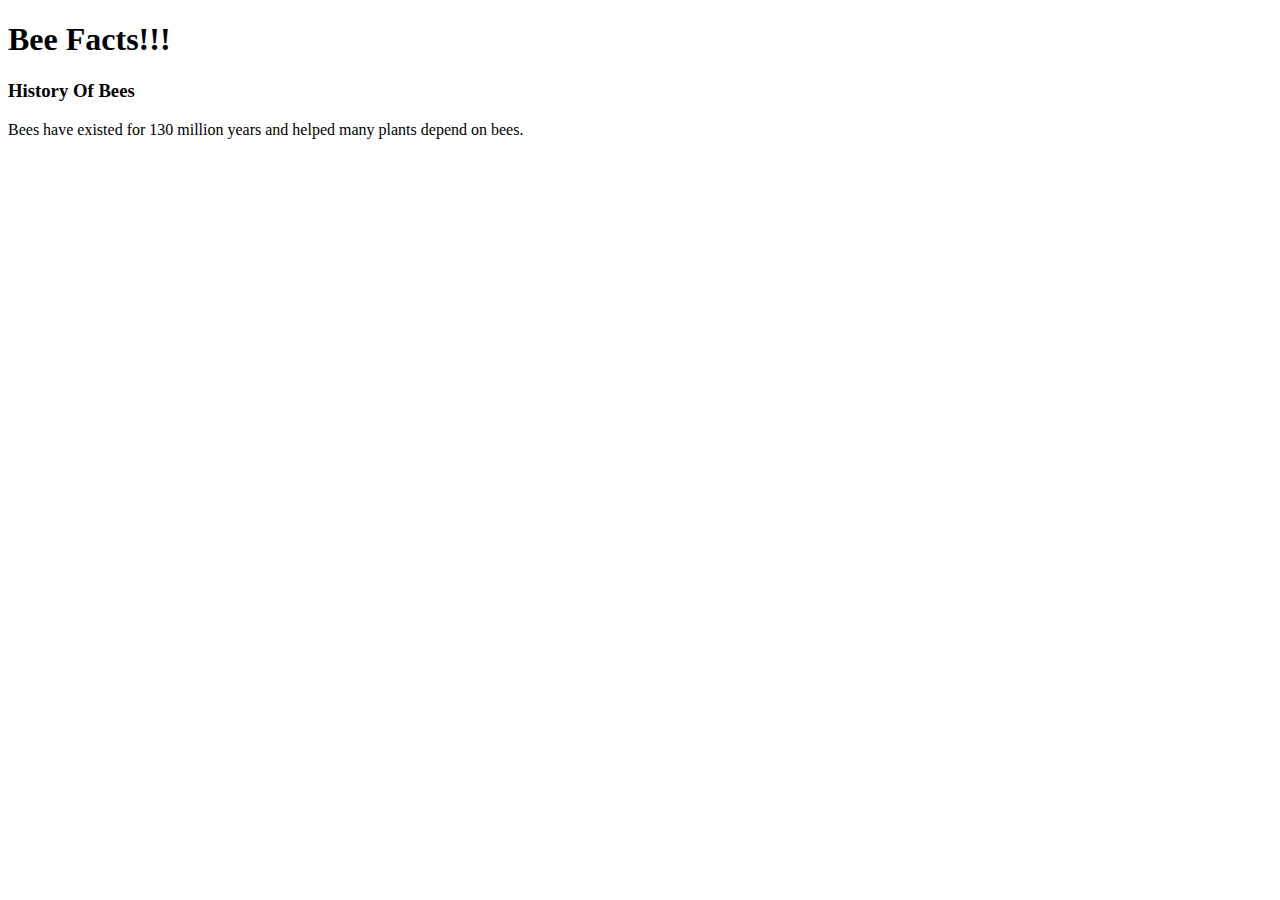
==== index.html @ 1542ba02 "I need to add a html, css, and javascript file to build a website over the rest of the week" ====
<!DOCTYPE html>
<html>

 <head>
 
 </head>

 <body>
 
 <h1>
    Bee Facts!!!
 </h1>

 <h3>History Of Bees</h3>

 <p>Bees have existed for 130 million years and helped many plants depend on bees.</p>




 </body>











</html>
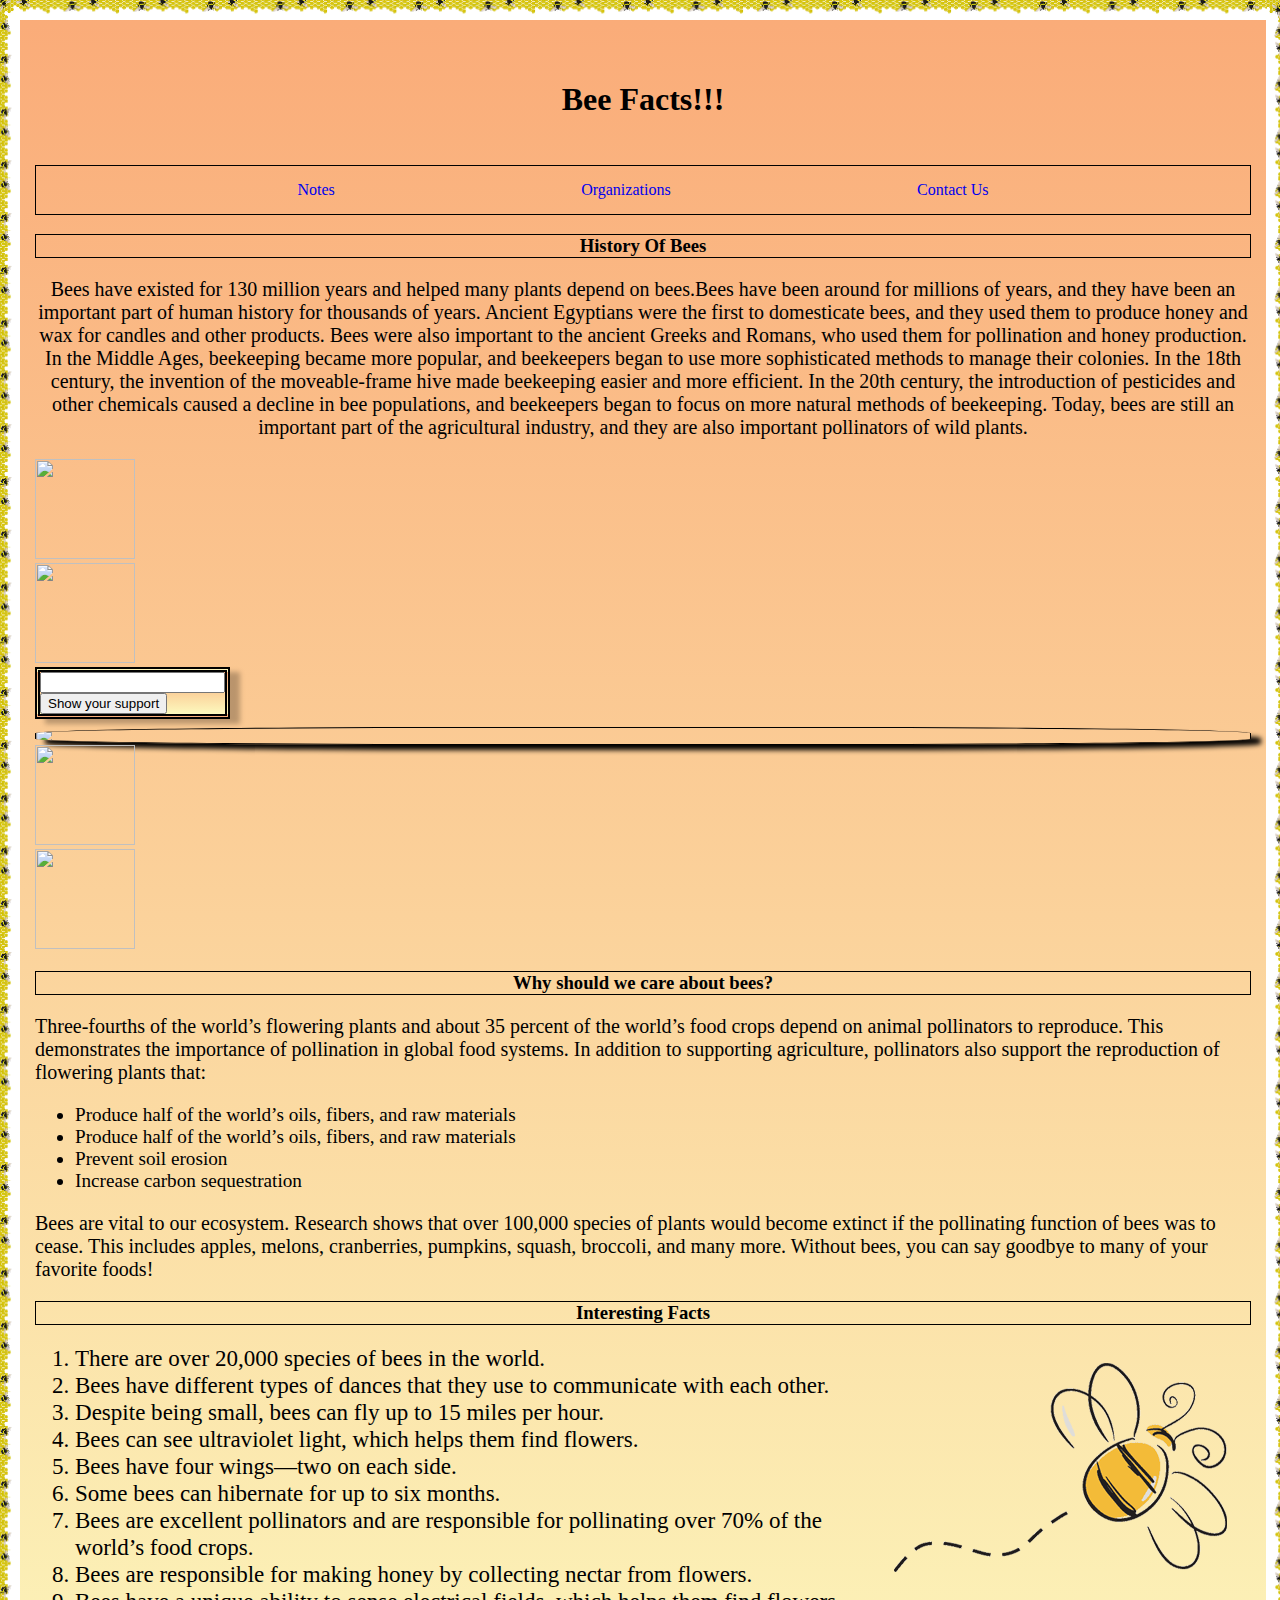
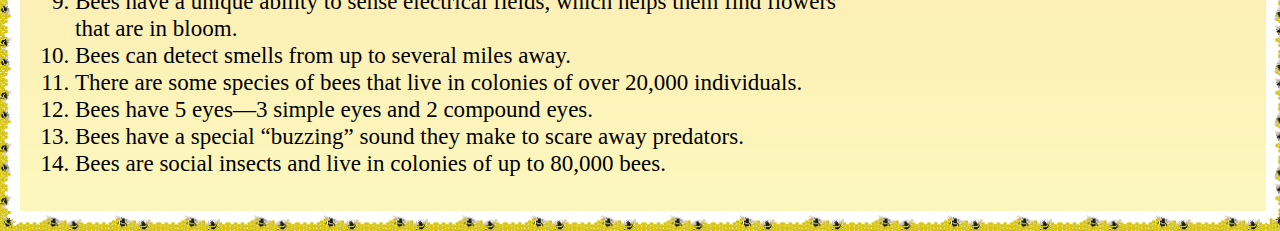
==== commit f87025b6: "I made changes becuase I wanted my website to have a comment section, pictures, cute boraders, and a" ====
--- a/index.html
+++ b/index.html
@@ -2,32 +2,155 @@
 <html>
 
  <head>
- 
+   <link rel="stylesheet" href="style.css" />
+   
  </head>
 
  <body>
  
+
  <h1>
-    Bee Facts!!!
+   Bee Facts!!!
  </h1>
 
- <h3>History Of Bees</h3>
 
- <p>Bees have existed for 130 million years and helped many plants depend on bees.</p>
+
+ <nav>
+   
+   <a href = "https://www.w3schools.com/css/css_navbar_horizontal.asp">Notes</a>
+   <a href= "index2.html"> Organizations </a>
+   <a href= "kldvadjs;f">Contact Us</a>
+      
+ </nav>
+ 
 
 
 
 
- </body>
+ <h3>History Of Bees</h3>
+
+
+
+ <p id = "UpperText"> 
+   Bees have existed for 130 million years and helped many plants depend on bees.Bees have been around for millions of years, and they have been an important part of human history for thousands of years. Ancient Egyptians were the first to domesticate bees, and they used them to produce honey and wax for candles and other products. Bees were also important to the ancient Greeks and Romans, who used them for pollination and honey production. In the Middle Ages, beekeeping became more popular, and beekeepers began to use more sophisticated methods to manage their colonies. In the 18th century, the invention of the moveable-frame hive made beekeeping easier and more efficient. In the 20th century, the introduction of pesticides and other chemicals caused a decline in bee populations, and beekeepers began to focus on more natural methods of beekeeping. Today, bees are still an important part of the agricultural industry, and they are also important pollinators of wild plants.
+ </p>
 
 
 
 
+ <div class="bees" id = "Fly">
+   <img src = "https://media4.giphy.com/media/UPXcLCrdSUWnlcuQ3M/giphy.gif?cid=790b76119cfbe65b9d84ae6a080ce9c7cb1a741c78e538a8&rid=giphy.gif&ct=s"/>
+ </div>
+
+
+
+ <div  class="bees" id = "Fly2">
+   <img src = "https://media4.giphy.com/media/UPXcLCrdSUWnlcuQ3M/giphy.gif?cid=790b76119cfbe65b9d84ae6a080ce9c7cb1a741c78e538a8&rid=giphy.gif&ct=s"/>
+ </div>
+
+
+   <div id = "commentSection">
+      
+      <input type="text" id="inputBox">
+      <button onclick="printInput()" id = "submitBtn">Show your support</button>
+      <div id ="sampleText"></div> 
+   
+   </div>
+
+   <div id = "stationarypic">
+      <img src = "https://www.westernpest.com/wp-content/uploads/honey-bee-4.jpg"/>
+   </div>
+
+
+
+   <div class="bees" id = "Fly3">
+      <img src = "https://media4.giphy.com/media/UPXcLCrdSUWnlcuQ3M/giphy.gif?cid=790b76119cfbe65b9d84ae6a080ce9c7cb1a741c78e538a8&rid=giphy.gif&ct=s"/>
+   </div>
+
+
+ <div class="bees" id = "Fly4">
+   <img src = "https://media4.giphy.com/media/UPXcLCrdSUWnlcuQ3M/giphy.gif?cid=790b76119cfbe65b9d84ae6a080ce9c7cb1a741c78e538a8&rid=giphy.gif&ct=s"/>
+ </div>
+
+
+ <h3>Why should we care about bees?</h3>
+
+ <p>
+   Three-fourths of the world’s flowering plants and about 35 percent of the world’s food crops depend on animal pollinators to reproduce. This demonstrates the importance of pollination in global food systems. In addition to supporting agriculture, pollinators also support the reproduction of flowering plants that:
+ </p>
 
 
 
 
+<!-- <input placeholder="Search..."></input> -! How to do a search bar -->
+   
+ 
+ 
+ 
+   <ul> 
+   <li>Produce half of the world’s oils, fibers, and raw materials</li>
+   <li>Produce half of the world’s oils, fibers, and raw materials</li>
+   <li>Prevent soil erosion</li>
+   <li>Increase carbon sequestration</li>
+   </ul>
 
 
+<p>   
+   Bees are vital to our ecosystem. Research shows that over 100,000 species of plants would become extinct if the pollinating function of bees was to cease. This includes apples, melons, cranberries, pumpkins, squash, broccoli, and many more. Without bees, you can say goodbye to many of your favorite foods!
+</p>
+
+
+<h3>
+   
+   Interesting Facts
+
+</h3>
+
+<div>
+
+   <img id = "cutebee2" src = "cutebee2.png"/>
+
+</div>
+
+ <div>
+         <ol>
+ 
+            <li> There are over 20,000 species of bees in the world. </li>
+
+            <li> Bees have different types of dances that they use to communicate with each other. </li>
+
+            <li> Despite being small, bees can fly up to 15 miles per hour. </li>
+
+            <li> Bees can see ultraviolet light, which helps them find flowers. </li>
+
+            <li> Bees have four wings—two on each side. </li>
+
+            <li> Some bees can hibernate for up to six months. </li>
+
+            <li> Bees are excellent pollinators and are responsible for pollinating over 70% of the world’s food crops. </li>
+
+            <li> Bees are responsible for making honey by collecting nectar from flowers. </li>
+
+            <li> Bees have a unique ability to sense electrical fields, which helps them find flowers that are in bloom. </li>
+
+            <li> Bees can detect smells from up to several miles away. </li>
+
+            <li> There are some species of bees that live in colonies of over 20,000 individuals. </li>
+
+            <li> Bees have 5 eyes—3 simple eyes and 2 compound eyes. </li>
+
+            <li>Bees have a special “buzzing” sound they make to scare away predators. </li>
+
+            <li>Bees are social insects and live in colonies of up to 80,000 bees. </li>
+ 
+         </ol>
+
+         
+
+   </div>
+
+   
+ </body>
+ <script src = "script.js"></script>
 
 </html>--- a/style.css
+++ b/style.css
@@ -0,0 +1,212 @@
+body {
+    background: linear-gradient(#FAAB78, #FCF9BE);
+    border: 20px solid transparent;
+    padding: 15px;
+    border-image: url(Boaderimg.jpeg) 20% round;
+    margin: 0%;
+    width: 95%;
+    box-shadow: 10px 5px 5px rgba(255, 213, 62, 0.804);
+}
+
+a{
+    text-decoration: none;
+    text-decoration-color:#FFD384 ;
+}
+
+#stationarypic img {
+    border-radius: 35%;
+    padding: 0%;
+    margin: 60px auto 0 auto;
+    display:flex;
+    justify-content:space-around; 
+    border: 1px solid black; 
+    box-shadow: 10px 5px 5px black;
+    
+}
+
+
+
+h1 {
+    text-align: center;
+    border: 1px solid yellow;
+    background-size: 100% 90px;
+    background-repeat: repeat;
+    border: 10px solid transparent;
+    padding: 15px;
+    border-image: url() 40 round;
+}
+
+
+
+nav {
+    display: inline-block;
+    border: 1px solid black;
+    padding: 15px;
+    display:flex;
+    justify-content:space-evenly; 
+    
+}
+
+
+  
+h3{
+
+    text-align: center;
+    border: 1px solid black;
+}
+
+
+
+#UpperText {
+
+    font-size: 20px;
+    text-align: center;
+
+}
+
+
+p {
+
+    font-size: 20px;
+}
+
+
+li{
+    font-size: larger;
+}
+
+
+
+ol{
+    font-size: larger;
+}
+
+#commentSection{
+
+    height: min-content;
+    border-color: black;
+    border-style: double;
+    border-width: 5px;
+    width: min-content;
+    max-width: 300px;
+    max-height: 300px;
+    overflow: hidden;
+    float: left;
+    box-shadow: 10px 5px 5px rgba(0, 0, 0, 0.259);
+    background: linear-gradient(#FAAB78, #FCF9BE);
+    overflow-y:scroll;
+    
+}
+
+#sampleText{
+
+    display: flex;
+    flex-direction: column;
+}
+
+.bees img {
+    width: 100px;
+    height: 100px;
+    position: relative;
+    animation-name: example;
+    animation-duration: 6s;
+    animation-iteration-count: infinite;
+    animation-direction: normal;  
+}
+
+@keyframes example {
+    0%   {left:0px; top:0px; transform: rotateZ(0deg);}
+    25%  {left:200px; top:0px; transform: rotateZ(0deg);}
+    50%  {left:400px; top:0px; transform: rotateZ(0deg);}
+    75%  {left:800px; top:0px; transform: rotateZ(0deg);}
+    95%  {left:1200px;top:0px; transform: rotateZ(0deg);}
+    100% {left:1400px; top:0px; transform: rotateZ(0deg);}
+  }
+
+
+
+
+#cutebee2 {
+
+    float:right;
+
+}
+
+
+
+
+/* #cutebee2 {
+
+    float:right;
+    
+  }
+   */
+
+/*#Fly {
+
+    position:relative;
+    animation-name: example;
+    animation-duration: 10s;
+    margin-left: 5px;
+    margin-right: 0px;
+    width: 10%;
+    height:10%;
+    object-position: 20px 20%;
+  }
+
+
+  #Fly img {
+    position: relative;
+    animation-name: example;
+    animation-duration: 40s
+    animation-iteration-count: infinite;
+    animation-direction: alternate;
+    margin-left: 5px;
+    margin-right: 0px;
+    width: 30%;
+    object-position: 20px 20%;
+  }
+  
+
+  #Fly2 img {
+    margin-left: 5px;
+    margin-right: 0px;
+    width: 30%;
+    object-position: 20px 20%;
+    position: relative;
+    animation-name: example;
+    animation-duration: 40s
+    animation-iteration-count: infinite;
+    animation-direction: alternate;
+  } 
+
+  #Fly3 img {
+    margin-left: 5px;
+    margin-right: 0px;
+    width: 30%;
+    object-position: 20px 20%;
+    position: relative;
+    animation-name: example;
+    animation-duration: 40s
+    animation-iteration-count: infinite;
+    animation-direction: alternate;
+  } 
+
+
+  #Fly4 img {
+    margin-left: 5px;
+    margin-right: 0px;
+    width: 30%;
+    object-position: 20px 20%;
+    position: relative;
+    animation-name: example;
+    animation-duration: 40s
+    animation-iteration-count: infinite;
+    animation-direction: alternate;
+  } */
+
+  
+  /* The element to apply the animation to */
+ 
+
+  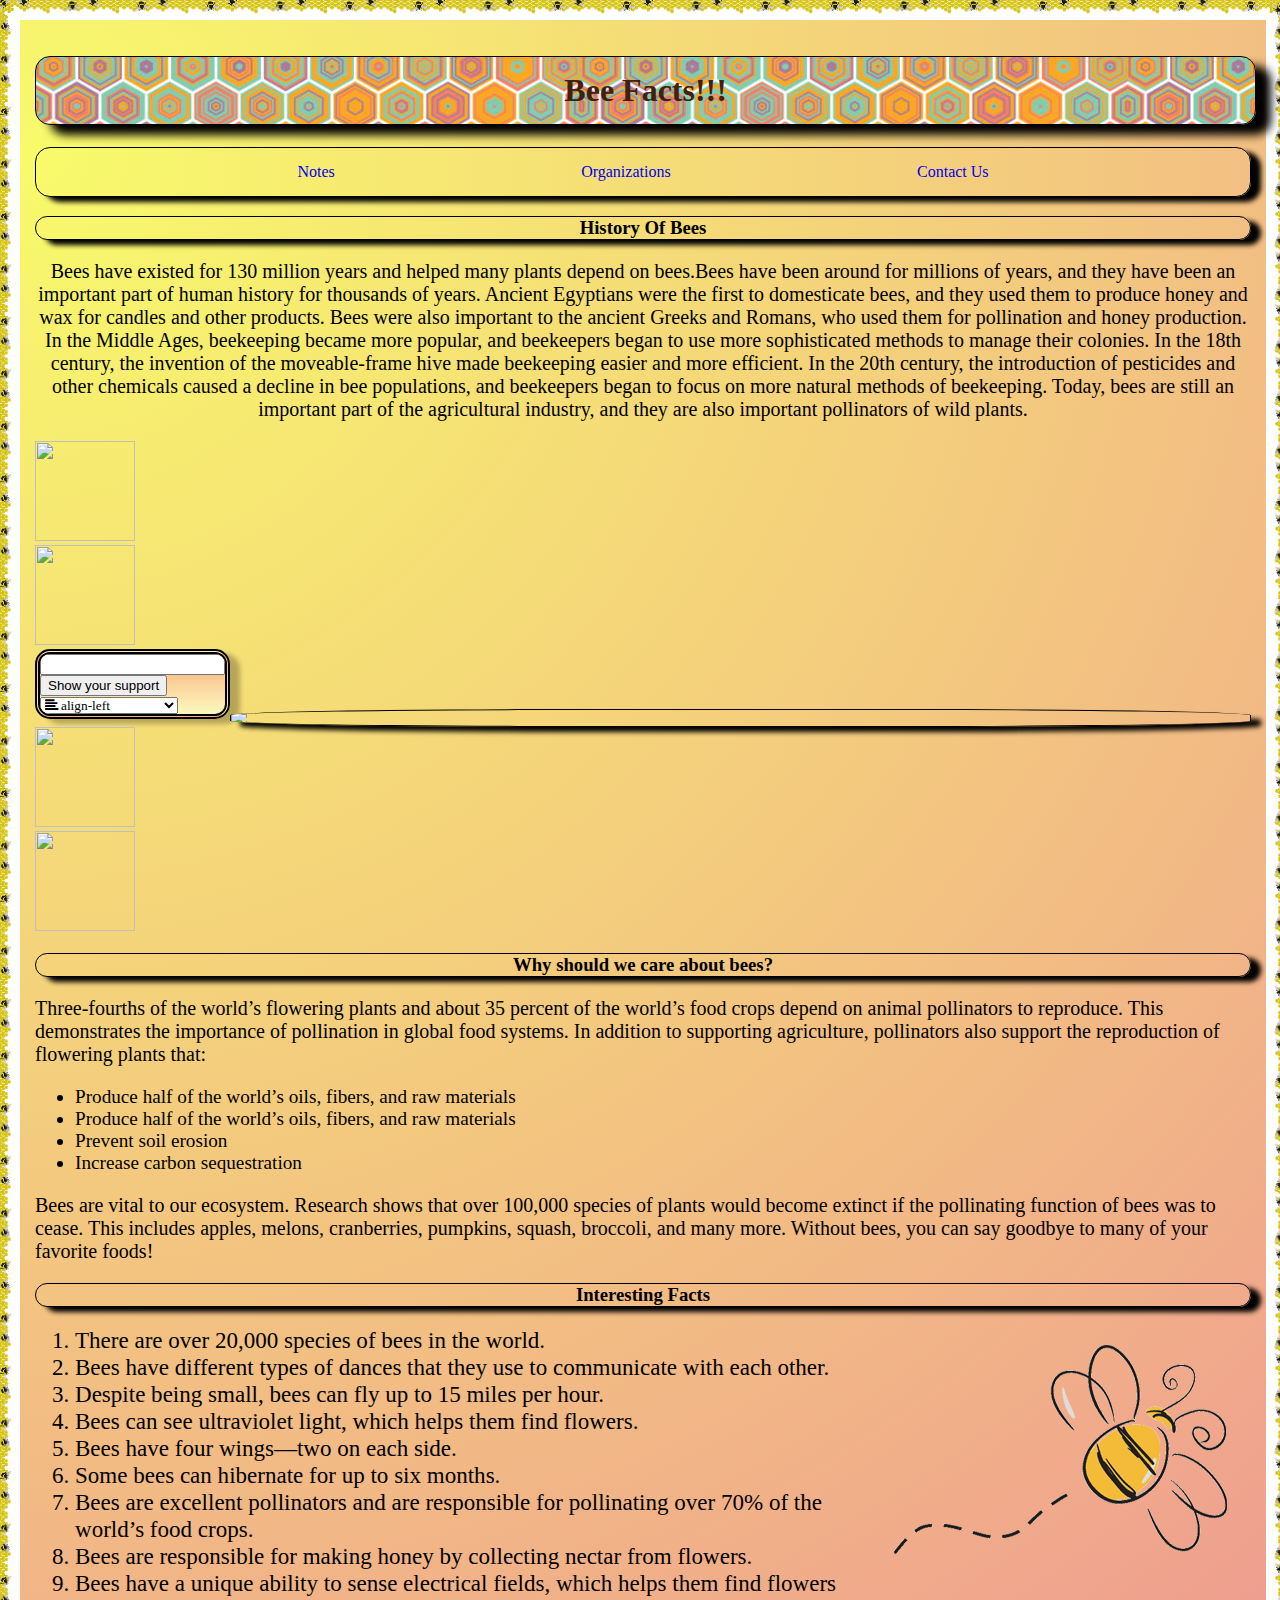
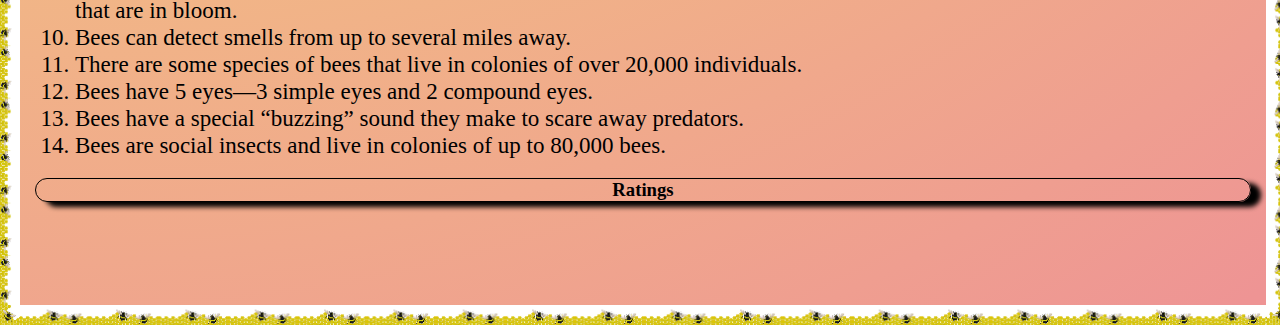
==== commit df45578a: "I changed the website so people ncould rate my website and I made it so people could choose a icon" ====
--- a/index.html
+++ b/index.html
@@ -2,7 +2,7 @@
 <html>
 
  <head>
-   <link rel="stylesheet" href="style.css" />
+  
    
  </head>
 
@@ -24,6 +24,7 @@
  </nav>
  
 
+ 
 
 
 
@@ -54,6 +55,23 @@
       <input type="text" id="inputBox">
       <button onclick="printInput()" id = "submitBtn">Show your support</button>
       <div id ="sampleText"></div> 
+      <link rel="stylesheet" href="style.css" />
+      <link href="https://maxcdn.bootstrapcdn.com/font-awesome/4.6.1/css/font-awesome.min.css" rel="stylesheet" />
+      <div id = "Icons">
+        <select>
+          <option value="fa-align-left">&#xf036; align-left</option>
+          <option value="fa-align-right">&#xf038; align-right</option>
+          <option value="fa-amazon">&#xf270; amazon</option>
+          <option value="fa-ambulance">&#xf0f9; ambulance</option>
+          <option value="fa-anchor">&#xf13d; anchor</option>
+          <option value="fa-android">&#xf17b; android</option>
+          <option value="fa-angellist">&#xf209; angellist</option>
+          <option value="fa-angle-double-down">&#xf103; angle-double-down</option>
+          <option value="fa-angle-double-left">&#xf100; angle-double-left</option>
+          <option value="fa-angle-double-right">&#xf101; angle-double-right</option>
+          <option value="fa-angle-double-up">&#xf102; angle-double-up</option>
+       </select>
+      </div>
    
    </div>
 
@@ -149,8 +167,16 @@
 
    </div>
 
-   
+   <footer>
+    <h3>Ratings</h3>
+   </footer>
+
+  <div class = "div">
+    <script src = "script.js"></script>
+  </div>
+
  </body>
- <script src = "script.js"></script>
+
+
 
 </html>--- a/style.css
+++ b/style.css
@@ -1,5 +1,6 @@
 body {
-    background: linear-gradient(#FAAB78, #FCF9BE);
+    /* background: linear-gradient(#FAAB78, #FCF9BE); */
+    background: radial-gradient(circle at 3.1% 8.2%, rgb(248, 250, 107) 0%, rgb(238, 148, 148) 98.2%);
     border: 20px solid transparent;
     padding: 15px;
     border-image: url(Boaderimg.jpeg) 20% round;
@@ -28,12 +29,16 @@
 
 h1 {
     text-align: center;
-    border: 1px solid yellow;
-    background-size: 100% 90px;
-    background-repeat: repeat;
-    border: 10px solid transparent;
+    color: #42210c;
+    border: 1px solid black;
     padding: 15px;
-    border-image: url() 40 round;
+    width: 97.8%;
+    display:flex;
+    justify-content:center; 
+    background-image: url(honeyComb.png);
+    box-shadow: 15px 10px 10px black;
+    border-radius: 15px;
+    
 }
 
 
@@ -44,7 +49,8 @@
     padding: 15px;
     display:flex;
     justify-content:space-evenly; 
-    
+    box-shadow: 10px 5px 5px black;
+    border-radius: 15px;
 }
 
 
@@ -53,6 +59,8 @@
 
     text-align: center;
     border: 1px solid black;
+    box-shadow: 10px 5px 5px black;
+    border-radius: 15px;
 }
 
 
@@ -88,13 +96,13 @@
     border-style: double;
     border-width: 5px;
     width: min-content;
-    max-width: 300px;
     max-height: 300px;
     overflow: hidden;
     float: left;
     box-shadow: 10px 5px 5px rgba(0, 0, 0, 0.259);
     background: linear-gradient(#FAAB78, #FCF9BE);
     overflow-y:scroll;
+    border-radius: 15px;
     
 }
 
@@ -133,80 +141,15 @@
 }
 
 
+.div{
+    border-width: 1px;
+    width: 70px;
+    height: 70px;
+    display: flex;
+    justify-content: ;
+}
 
-
-/* #cutebee2 {
-
-    float:right;
-    
-  }
-   */
-
-/*#Fly {
-
-    position:relative;
-    animation-name: example;
-    animation-duration: 10s;
-    margin-left: 5px;
-    margin-right: 0px;
-    width: 10%;
-    height:10%;
-    object-position: 20px 20%;
+select {
+    font-family: 'FontAwesome', 'sans-serif';
   }
 
-
-  #Fly img {
-    position: relative;
-    animation-name: example;
-    animation-duration: 40s
-    animation-iteration-count: infinite;
-    animation-direction: alternate;
-    margin-left: 5px;
-    margin-right: 0px;
-    width: 30%;
-    object-position: 20px 20%;
-  }
-  
-
-  #Fly2 img {
-    margin-left: 5px;
-    margin-right: 0px;
-    width: 30%;
-    object-position: 20px 20%;
-    position: relative;
-    animation-name: example;
-    animation-duration: 40s
-    animation-iteration-count: infinite;
-    animation-direction: alternate;
-  } 
-
-  #Fly3 img {
-    margin-left: 5px;
-    margin-right: 0px;
-    width: 30%;
-    object-position: 20px 20%;
-    position: relative;
-    animation-name: example;
-    animation-duration: 40s
-    animation-iteration-count: infinite;
-    animation-direction: alternate;
-  } 
-
-
-  #Fly4 img {
-    margin-left: 5px;
-    margin-right: 0px;
-    width: 30%;
-    object-position: 20px 20%;
-    position: relative;
-    animation-name: example;
-    animation-duration: 40s
-    animation-iteration-count: infinite;
-    animation-direction: alternate;
-  } */
-
-  
-  /* The element to apply the animation to */
- 
-
-  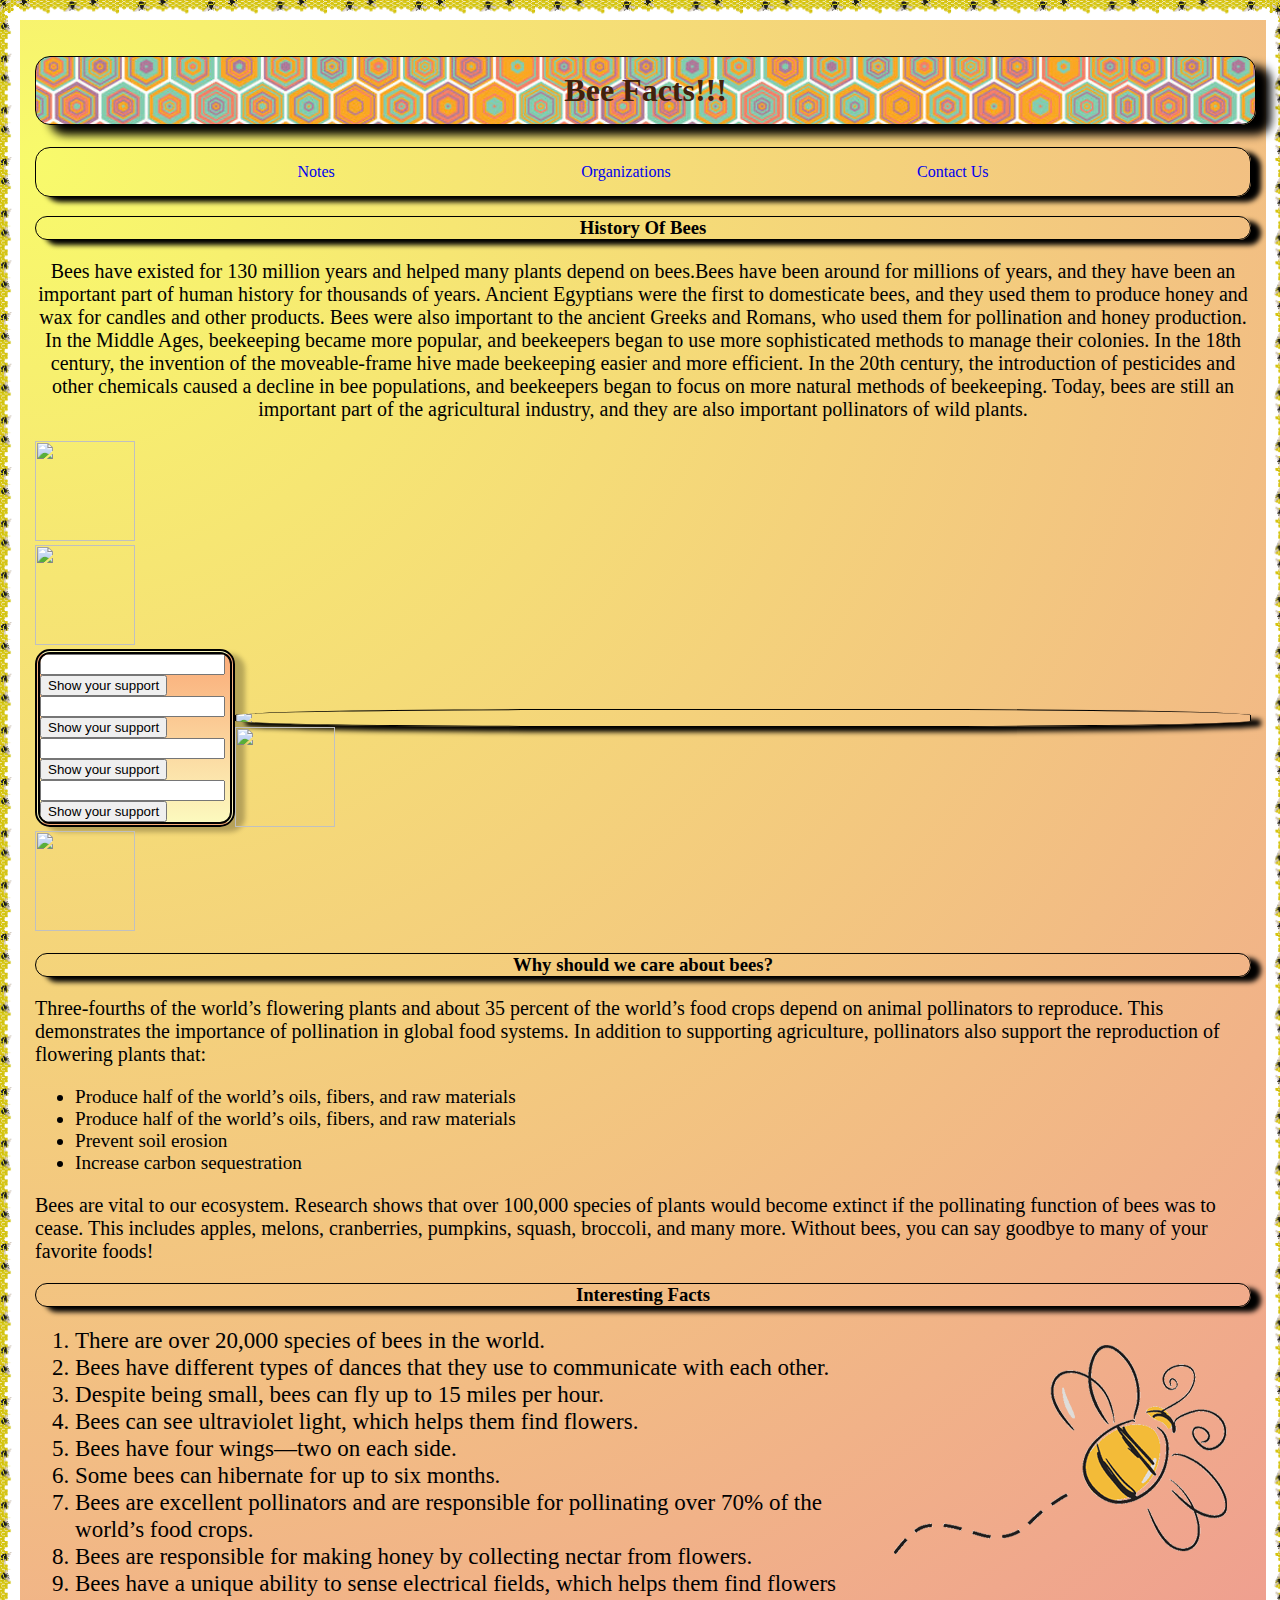
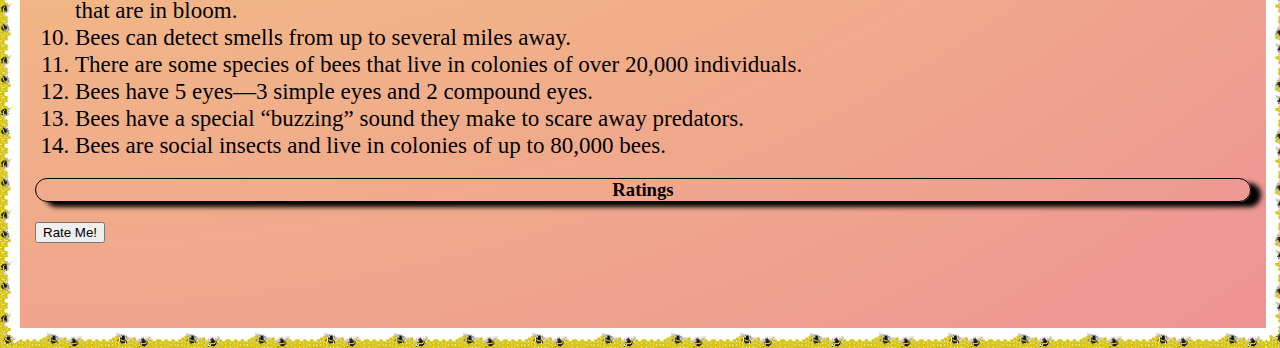
==== commit b4ebef39: "I need to prompt the user to choose an icon instead to using a select list because the select list d" ====
--- a/index.html
+++ b/index.html
@@ -2,8 +2,18 @@
 <html>
 
  <head>
-  
-   
+  <meta charset="UTF-8"/>
+  <meta http-equiv="X-UA-Compatible" content="IE=edge"/>
+  <meta name="viewport" content="width=device-width, initial-scale=1.0"/>
+  <link rel="stylesheet" href="style.css" />
+  <title>AllAboutBees</title>
+  <script 
+    
+    src="https://kit.fontawesome.com/0049fbaa45.js" 
+    crossorigin="anonymous"
+    
+  ></script>
+
  </head>
 
  <body>
@@ -50,31 +60,75 @@
  </div>
 
 
-   <div id = "commentSection">
+  <div id = "commentSection">
+
+    <!-- <input type="text" id="inputBox" value="">
+    <button onclick="printInput()" id = "submitBtn">Show your support</button>
+    <div id ="sampleText"></div> 
+     -->
+    
       
-      <input type="text" id="inputBox">
-      <button onclick="printInput()" id = "submitBtn">Show your support</button>
-      <div id ="sampleText"></div> 
-      <link rel="stylesheet" href="style.css" />
-      <link href="https://maxcdn.bootstrapcdn.com/font-awesome/4.6.1/css/font-awesome.min.css" rel="stylesheet" />
-      <div id = "Icons">
-        <select>
-          <option value="fa-align-left">&#xf036; align-left</option>
-          <option value="fa-align-right">&#xf038; align-right</option>
-          <option value="fa-amazon">&#xf270; amazon</option>
-          <option value="fa-ambulance">&#xf0f9; ambulance</option>
-          <option value="fa-anchor">&#xf13d; anchor</option>
-          <option value="fa-android">&#xf17b; android</option>
-          <option value="fa-angellist">&#xf209; angellist</option>
-          <option value="fa-angle-double-down">&#xf103; angle-double-down</option>
-          <option value="fa-angle-double-left">&#xf100; angle-double-left</option>
-          <option value="fa-angle-double-right">&#xf101; angle-double-right</option>
-          <option value="fa-angle-double-up">&#xf102; angle-double-up</option>
-       </select>
-      </div>
-   
-   </div>
-
+    <div id = "Icons">
+      
+      <div id = "houseIcon" >
+        
+        <i id ="userIcons1"  class="fa-sharp fa-solid fa-house"></i>
+        <input type="text" id="inputBox" value="">
+        <button onclick="printInput()" id = "submitBtn1">Show your support</button>
+        <div id ="sampleText"></div> 
+        
+      </div>
+
+
+
+
+      <div id = "userIcon">
+
+        <i id ="userIcons2" class="fa-sharp fa-solid fa-user"></i>
+        <input type="text" id="inputBox" value="">
+        <button onclick="printInput()" id = "submitBtn2">Show your support</button>
+        <div id ="sampleText"></div>
+        
+
+      </div>
+
+
+
+
+      <div id = "starIcon">
+
+        <i id ="userIcons3" class="fa-sharp fa-solid fa-star"></i>
+        <input type="text" id="inputBox" value="">
+        <button onclick="printInput()" id = "submitBtn3">Show your support</button>
+        <div id ="sampleText"></div>
+        
+      </div>
+
+
+
+
+      <div id = "hippoIcon">
+
+        <i id ="userIcons4" class="fa-sharp fa-solid fa-hippo"></i>
+        <input type="text" id="inputBox" value="">
+        <button onclick="printInput()" id = "submitBtn4">Show your support</button>
+        <div id ="sampleText"></div>
+
+      </div>
+
+    </div> 
+  </div>
+
+   
+  
+   
+   
+   
+   
+   
+   
+   
+   
    <div id = "stationarypic">
       <img src = "https://www.westernpest.com/wp-content/uploads/honey-bee-4.jpg"/>
    </div>
@@ -97,10 +151,6 @@
    Three-fourths of the world’s flowering plants and about 35 percent of the world’s food crops depend on animal pollinators to reproduce. This demonstrates the importance of pollination in global food systems. In addition to supporting agriculture, pollinators also support the reproduction of flowering plants that:
  </p>
 
-
-
-
-<!-- <input placeholder="Search..."></input> -! How to do a search bar -->
    
  
  
@@ -169,13 +219,17 @@
 
    <footer>
     <h3>Ratings</h3>
+    <p id="thisPar"></p>
+    <button id="btn" onclick="rating()">Rate Me!</button>
    </footer>
 
   <div class = "div">
     <script src = "script.js"></script>
   </div>
-
- </body>
+  
+  <!-- <iframe width="560" height="315" src="https://www.youtube-nocookie.com/embed/rdatnwBYHTc?controls=0&amp;start=20" title="YouTube video player" frameborder="0" allow="accelerometer; autoplay; clipboard-write; encrypted-media; gyroscope; picture-in-picture; web-share" allowfullscreen></iframe> -->
+
+</body>
 
 
 
--- a/style.css
+++ b/style.css
@@ -95,7 +95,7 @@
     border-color: black;
     border-style: double;
     border-width: 5px;
-    width: min-content;
+    width: 190px;
     max-height: 300px;
     overflow: hidden;
     float: left;
@@ -145,11 +145,11 @@
     border-width: 1px;
     width: 70px;
     height: 70px;
-    display: flex;
-    justify-content: ;
 }
 
-select {
-    font-family: 'FontAwesome', 'sans-serif';
-  }
+.ratingPictures{
 
+    width: 200px;
+    height: 200px;
+
+}
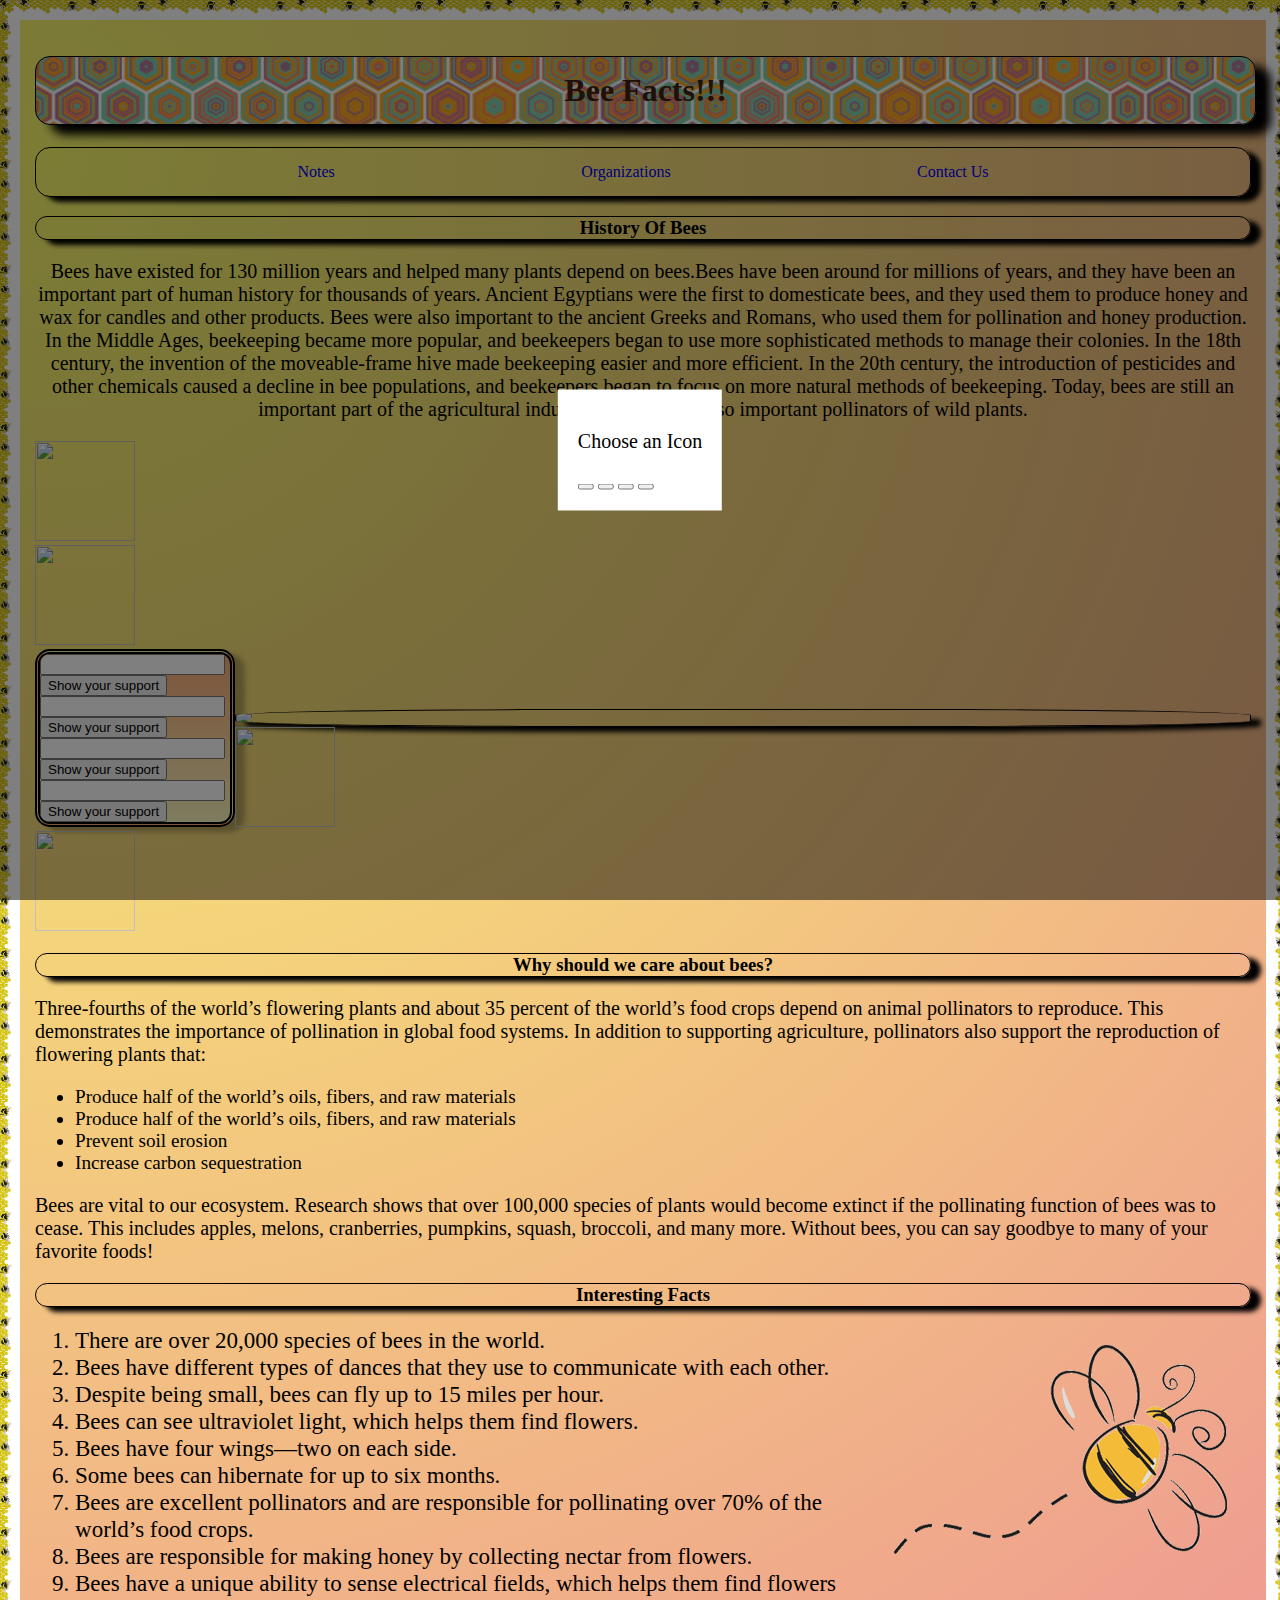
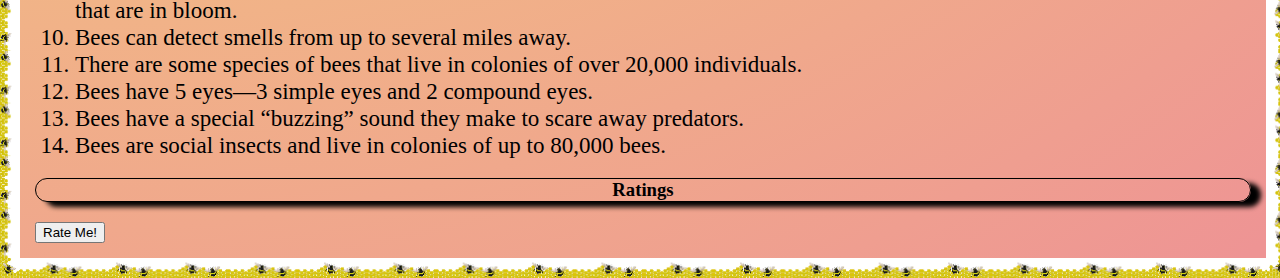
==== commit 4da32e65: "I wanted the code for icons to be customized so the user could see the icons they choose instead of " ====
--- a/index.html
+++ b/index.html
@@ -59,18 +59,27 @@
    <img src = "https://media4.giphy.com/media/UPXcLCrdSUWnlcuQ3M/giphy.gif?cid=790b76119cfbe65b9d84ae6a080ce9c7cb1a741c78e538a8&rid=giphy.gif&ct=s"/>
  </div>
 
-
-  <div id = "commentSection">
-
-    <!-- <input type="text" id="inputBox" value="">
-    <button onclick="printInput()" id = "submitBtn">Show your support</button>
-    <div id ="sampleText"></div> 
-     -->
-    
+ 
+ 
+ <div class="modal">
+  <div class="modal-content">
+   <p>Choose an Icon</p>
+    <button onclick="printIcon()" id="ok-btn"><i id ="userIcons1"  class="fa-sharp fa-solid fa-house"></i></button>
+    <button onclick="printIcon()" id="ok-btn2"><i id ="userIcons2" class="fa-sharp fa-solid fa-user"></i></button>
+    <button onclick="printIcon()" id="ok-btn3"><i id ="userIcons3" class="fa-sharp fa-solid fa-star"></i></button>
+    <button onclick="printIcon()" id="ok-btn4"><i id ="userIcons4" class="fa-sharp fa-solid fa-hippo"></i></button>
+    <!-- <button onclick="printIcon()" id="cancel-btn">Cancel</button> -->
+  </div>
+</div>
+
+
+
+
+  <div class = "CommentIcon" id = "commentSection">
       
-    <div id = "Icons">
+    <div class = "IconPicking" id = "Icons">
       
-      <div id = "houseIcon" >
+      <div id = "houseIcon">
         
         <i id ="userIcons1"  class="fa-sharp fa-solid fa-house"></i>
         <input type="text" id="inputBox" value="">
@@ -121,10 +130,7 @@
 
    
   
-   
-   
-   
-   
+
    
    
    
@@ -223,10 +229,17 @@
     <button id="btn" onclick="rating()">Rate Me!</button>
    </footer>
 
-  <div class = "div">
+
     <script src = "script.js"></script>
-  </div>
-  
+  
+  
+
+
+
+
+  
+ 
+
   <!-- <iframe width="560" height="315" src="https://www.youtube-nocookie.com/embed/rdatnwBYHTc?controls=0&amp;start=20" title="YouTube video player" frameborder="0" allow="accelerometer; autoplay; clipboard-write; encrypted-media; gyroscope; picture-in-picture; web-share" allowfullscreen></iframe> -->
 
 </body>
--- a/style.css
+++ b/style.css
@@ -19,7 +19,7 @@
     padding: 0%;
     margin: 60px auto 0 auto;
     display:flex;
-    justify-content:space-around; 
+    align-content: center;
     border: 1px solid black; 
     box-shadow: 10px 5px 5px black;
     
@@ -119,7 +119,8 @@
     animation-name: example;
     animation-duration: 6s;
     animation-iteration-count: infinite;
-    animation-direction: normal;  
+    animation-direction: normal; 
+    
 }
 
 @keyframes example {
@@ -147,6 +148,29 @@
     height: 70px;
 }
 
+
+/* CSS */
+.modal {
+    display: none;
+    position: fixed;
+    top: 0;
+    left: 0;
+    width: 100%;
+    height: 100%;
+    background-color: rgba(0, 0, 0, 0.5);
+    z-index: 1;
+  }
+  
+  .modal-content {
+    position: absolute;
+    top: 50%;
+    left: 50%;
+    transform: translate(-50%, -50%);
+    background-color: white;
+    padding: 20px;
+  }
+
+
 .ratingPictures{
 
     width: 200px;
